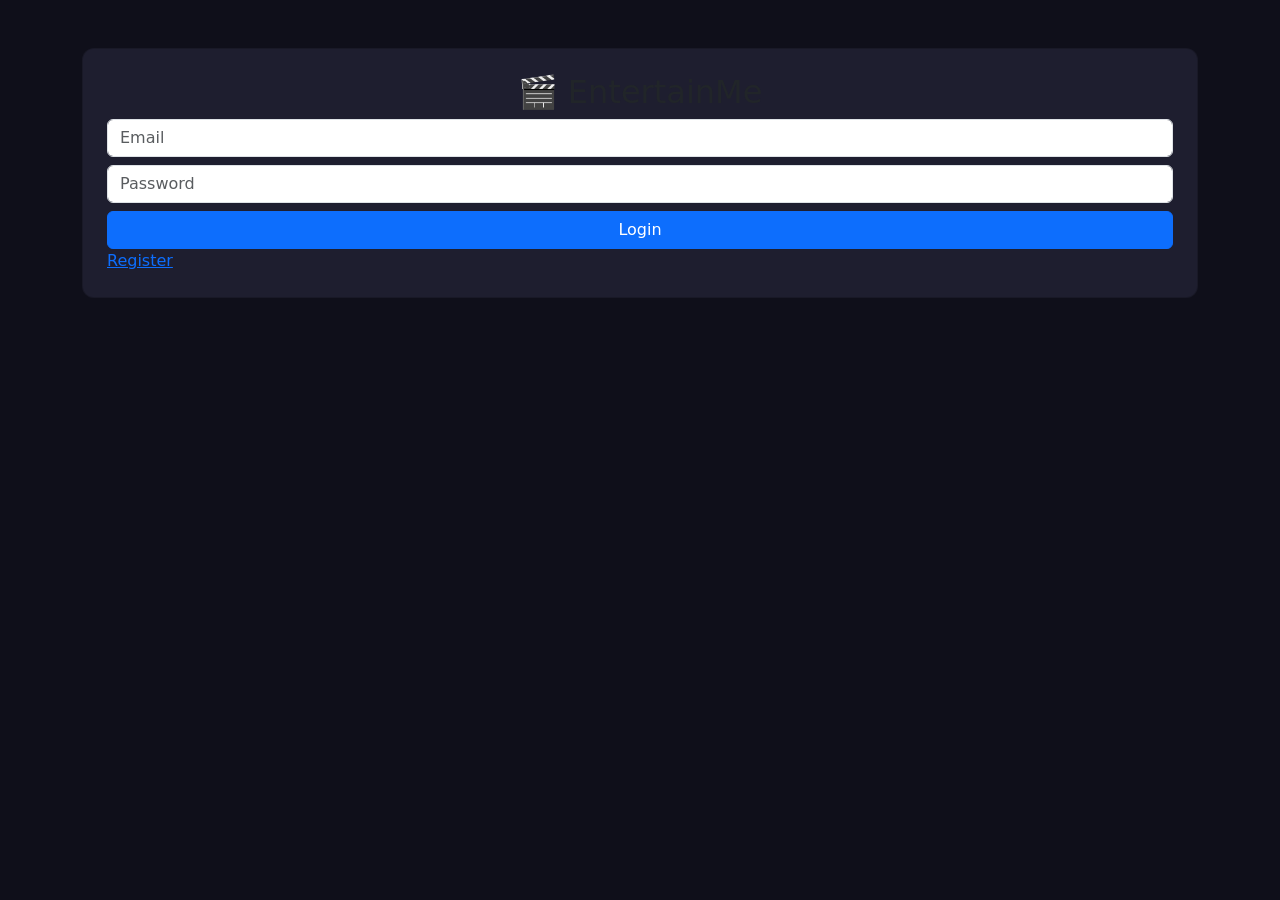
==== login.html @ c966b98c "Intialize git repository" ====
<!DOCTYPE html>
<html>
<head>
<title>EntertainMe Login</title>
<link href="https://cdn.jsdelivr.net/npm/bootstrap@5.3.0/dist/css/bootstrap.min.css" rel="stylesheet">
<link rel="stylesheet" href="css/style.css">
</head>
<body>
<div class="container mt-5">
<div class="card p-4">
<h2 class="text-center">🎬 EntertainMe</h2>
<input id="email" class="form-control mb-2" placeholder="Email">
<input id="password" type="password" class="form-control mb-2" placeholder="Password">
<button onclick="login()" class="btn btn-primary w-100">Login</button>
<a href="register.html">Register</a>
</div>
</div>
<script src="js/auth.js"></script>
</body>
</html>
---- css/style.css ----
body{background:#0f0f1a;color:white;}
.card{background:#1e1e2f;border-radius:12px;cursor:pointer;}
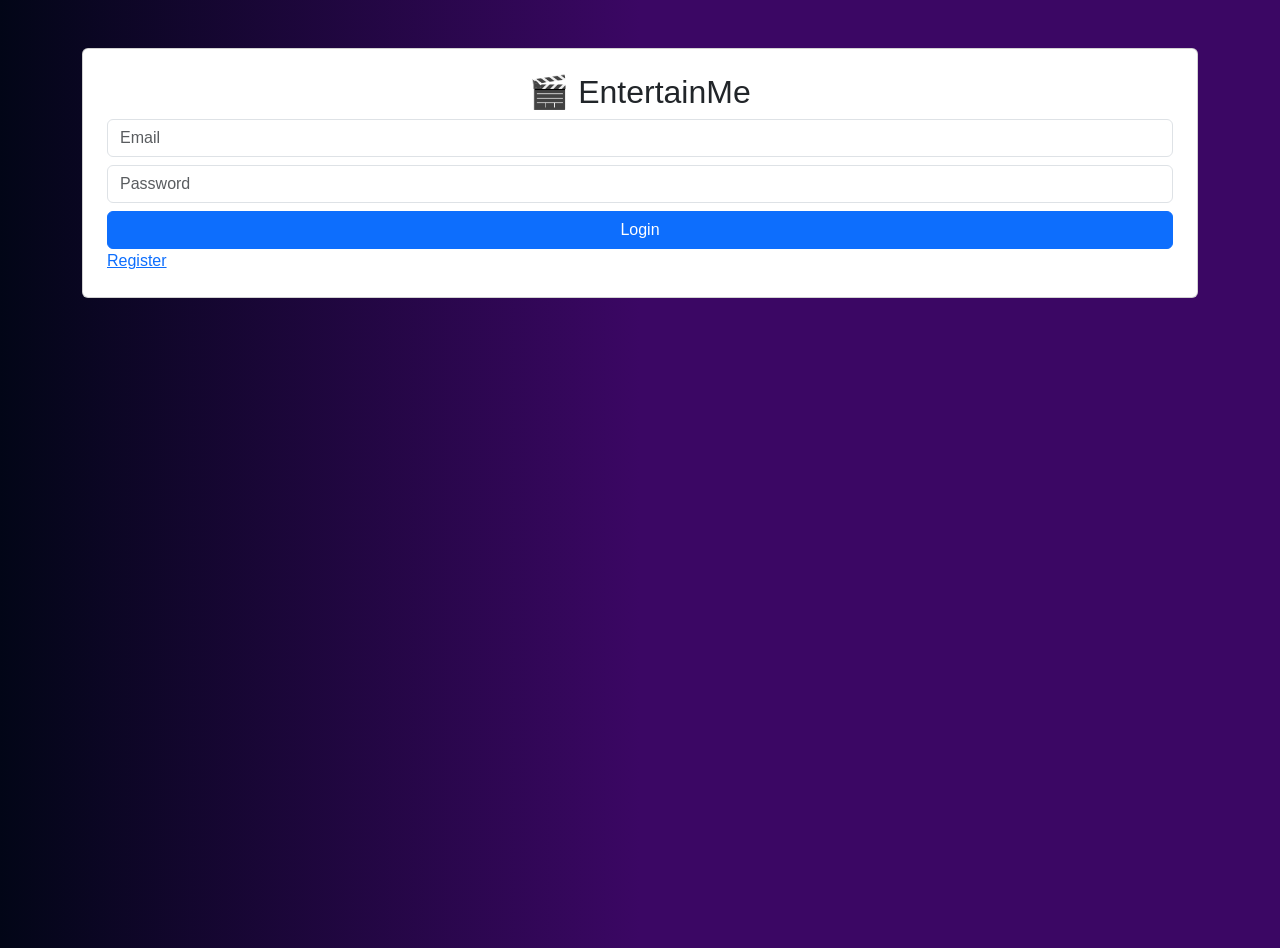
==== commit 608ce8bb: "configure background color and menu bar" ====
--- a/login.html
+++ b/login.html
@@ -3,6 +3,7 @@
 <head>
 <title>EntertainMe Login</title>
 <link href="https://cdn.jsdelivr.net/npm/bootstrap@5.3.0/dist/css/bootstrap.min.css" rel="stylesheet">
+<link rel="stylesheet" href="https://cdn.jsdelivr.net/npm/bootstrap-icons@1.11.3/font/bootstrap-icons.css">
 <link rel="stylesheet" href="css/style.css">
 </head>
 <body>
--- a/css/style.css
+++ b/css/style.css
@@ -1,2 +1,70 @@
-body{background:#0f0f1a;color:white;}
-.card{background:#1e1e2f;border-radius:12px;cursor:pointer;}
+body {
+    background: linear-gradient(to right,
+            #020617 0%,
+            #3b0764 50%);
+    color: white;
+    font-family: 'Segoe UI', sans-serif;
+    min-height: 100vh;
+}
+
+.custom-navbar {
+    background: rgba(2, 6, 23, 0.7);
+    backdrop-filter: blur(12px);
+    border-bottom: 1px solid rgba(255, 255, 255, 0.08);
+}
+
+.logo-text {
+    font-weight: bold;
+    font-size: 20px;
+    background: linear-gradient(to right, #ff4df0, #8b5cf6);
+    background-clip: text;
+    -webkit-text-fill-color: transparent;
+}
+
+.logo-icon {
+    font-size: 22px;
+}
+
+.nav-link {
+    color: #9ca3af;
+    margin: 0 8px;
+    padding: 8px 14px;
+    border-radius: 10px;
+    transition: all 0.3s;
+    display: flex;
+    align-items: center;
+    gap: 6px;
+}
+
+.nav-link i {
+    font-size: 18px;
+    transition: 0.3s;
+}
+
+.nav-link:hover {
+    color: white !important;
+}
+
+.nav-link.active {
+    background: linear-gradient(to right,
+            rgba(255, 77, 240, 0.2),
+            rgba(139, 92, 246, 0.2));
+    color: #ff4df0 !important;
+}
+
+.nav-link.active i {
+    color: #ff4df0 !important;
+}
+
+.btn-logout {
+    border: 1px solid rgba(255, 77, 240, 0.4);
+    color: #ff4df0;
+    border-radius: 10px;
+    padding: 6px 16px;
+    background: transparent;
+    transition: 0.3s;
+}
+
+.btn-logout:hover {
+    background: rgba(255, 77, 240, 0.1);
+}
